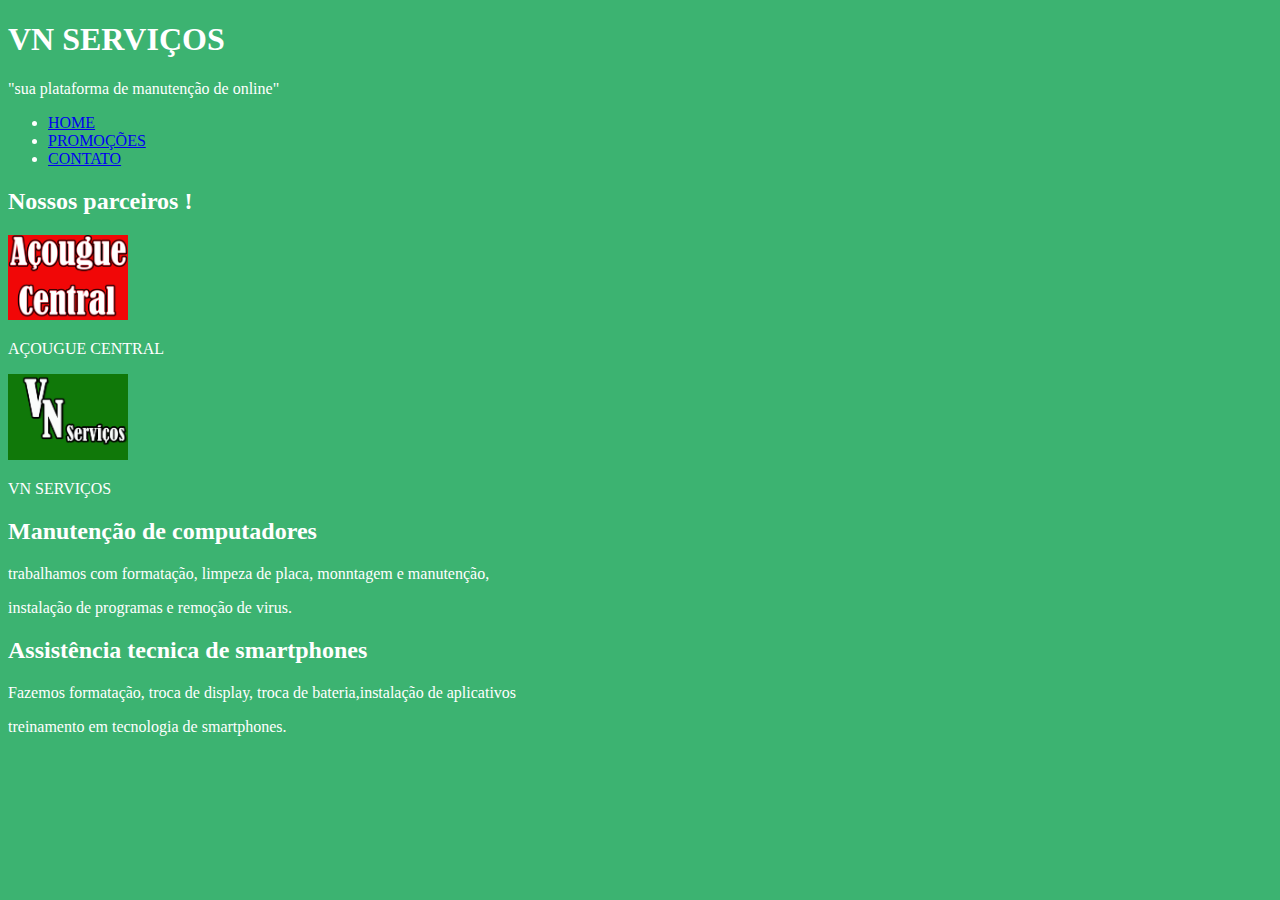
==== index.html @ f9c81851 "codigo modificado" ====
<!DOCTYPE html>
<html lang="en">
<head>
    <meta charset="UTF-8">
    <meta name="viewport" content="width=device-width, initial-scale=1.0">
    <title>VN SERVIÇOS</title>
    <style>
        body{
            background-color: mediumseagreen;
            width: 960px;
        }
        header{
            color: white;
            font-style:normal;

            
        }
        nav{
            

        }

    </style>
</head>
<body>
    <header>
        <h1>VN SERVIÇOS</h1>
        <p>"sua plataforma de manutenção de online"</p>
        <section>
            <nav>
                <ul>
                    <li><a href="index.html">HOME</a></li>
                    <li><a href="promocoes.html">PROMOÇÕES</a></li>
                    <li><a href="contato.html">CONTATO</a></li>
                </ul>
            </nav>
            <section>
                <h2>Nossos parceiros !</h2>
                <img src="img/açougue central.png" style="width: 120px;">
                <p>AÇOUGUE CENTRAL</p>
                <img src="img/logo v.jpg" style="width: 120px;">
                <p>VN SERVIÇOS</p>
            </section>
        </section>
        <section>
            <h2>Manutenção de computadores</h2>
            <p>trabalhamos com formatação, limpeza de placa,
                 monntagem e manutenção,</p> instalação de programas e 
                remoção de virus. </p>

                <h2>Assistência tecnica de smartphones</h2>
                <p>Fazemos formatação, troca de display, troca de bateria,instalação de aplicativos
                </p>treinamento em tecnologia de smartphones.
                </p>

                
        </section>
    </header>
</body>
</html>
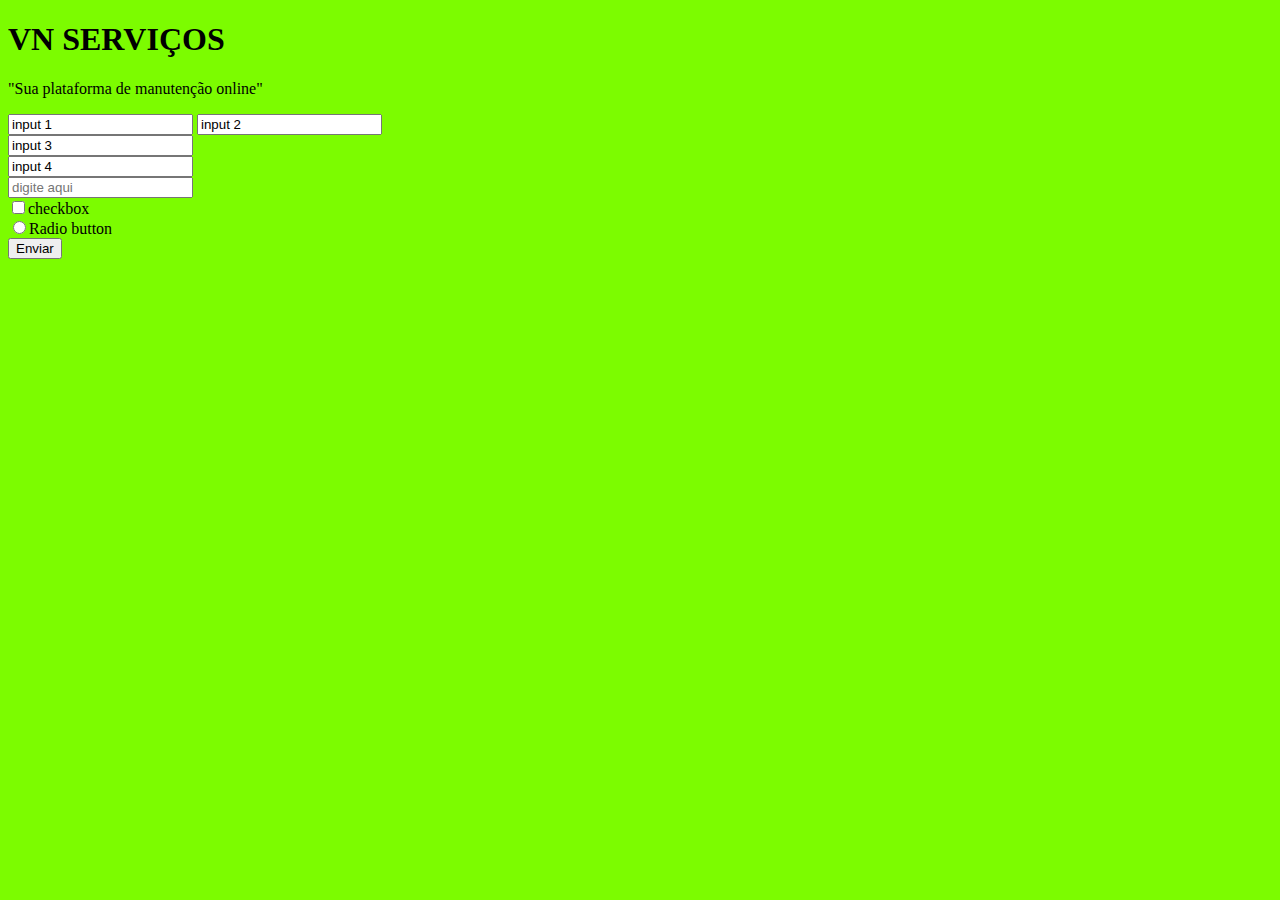
==== commit 6eaa1bf0: "index modificado" ====
--- a/index.html
+++ b/index.html
@@ -6,55 +6,31 @@
     <title>VN SERVIÇOS</title>
     <style>
         body{
-            background-color: mediumseagreen;
-            width: 960px;
+            background: lawngreen;
         }
-        header{
-            color: white;
-            font-style:normal;
-
-            
-        }
-        nav{
-            
-
-        }
-
     </style>
 </head>
 <body>
+    <head>
+        <h1>VN SERVIÇOS</h1>
+        <P>"Sua plataforma de manutenção online"</P>
+    </head>
     <header>
-        <h1>VN SERVIÇOS</h1>
-        <p>"sua plataforma de manutenção de online"</p>
+        <input type="text" value="input 1">
+        <input type="text" value="input 2">
+        <div><input type="text" value="input 3"></div>
+        <div><input type="text" value="input 4"></div>
         <section>
-            <nav>
-                <ul>
-                    <li><a href="index.html">HOME</a></li>
-                    <li><a href="promocoes.html">PROMOÇÕES</a></li>
-                    <li><a href="contato.html">CONTATO</a></li>
-                </ul>
-            </nav>
-            <section>
-                <h2>Nossos parceiros !</h2>
-                <img src="img/açougue central.png" style="width: 120px;">
-                <p>AÇOUGUE CENTRAL</p>
-                <img src="img/logo v.jpg" style="width: 120px;">
-                <p>VN SERVIÇOS</p>
-            </section>
+
+            <form action="salvar dados.php" method="post">
+                <input type="text" placeholder="digite aqui"> <br/>
+                <input type="checkbox">checkbox <br/>
+                <input type="radio">Radio button <br/>
+                <input type="submit" value="Enviar">
+            </form>
         </section>
-        <section>
-            <h2>Manutenção de computadores</h2>
-            <p>trabalhamos com formatação, limpeza de placa,
-                 monntagem e manutenção,</p> instalação de programas e 
-                remoção de virus. </p>
 
-                <h2>Assistência tecnica de smartphones</h2>
-                <p>Fazemos formatação, troca de display, troca de bateria,instalação de aplicativos
-                </p>treinamento em tecnologia de smartphones.
-                </p>
+    </header>
 
-                
-        </section>
-    </header>
 </body>
 </html>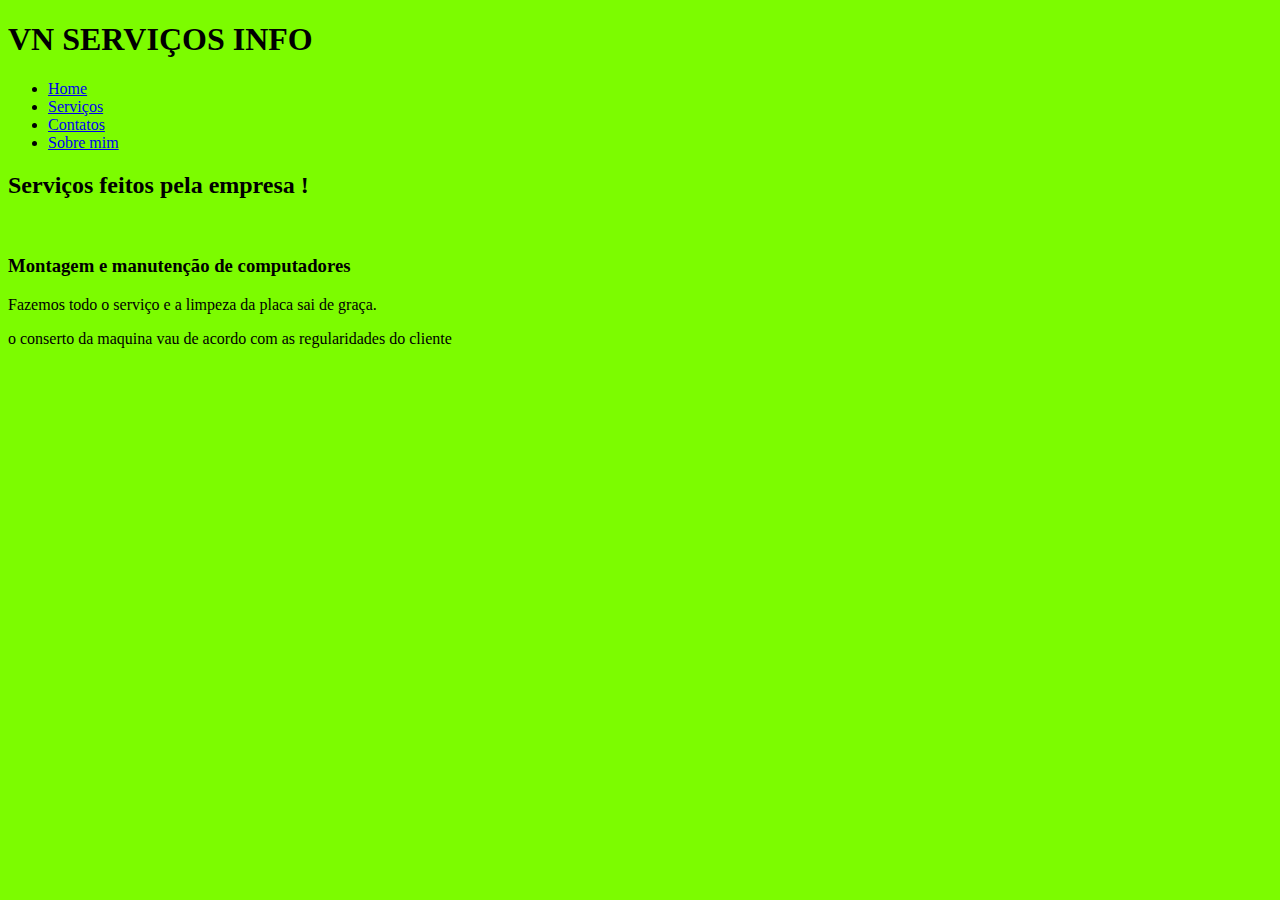
==== commit 2283e23e: "site modificado" ====
--- a/index.html
+++ b/index.html
@@ -11,26 +11,42 @@
     </style>
 </head>
 <body>
-    <head>
-        <h1>VN SERVIÇOS</h1>
-        <P>"Sua plataforma de manutenção online"</P>
-    </head>
-    <header>
-        <input type="text" value="input 1">
-        <input type="text" value="input 2">
-        <div><input type="text" value="input 3"></div>
-        <div><input type="text" value="input 4"></div>
-        <section>
+    <div class="header">
+        <div class="linha">
+            <header>
+                <div class="coluna col4">
+                <h1>VN SERVIÇOS INFO</h1>
+                </div>
+                <div class="coluna col8">
+                    <nav>
+                        <ul>
+                            <li><a href="index.html">Home</a></li>
+                            <li><a href="serviços.html">Serviços</a></li>
+                            <li><a href="contatos.html">Contatos</a></li>
+                            <li><a href="sobre.html">Sobre mim</a></li>
+                        </ul>
+                    </nav>
+                </div>
+            </header>
+      </div>
+    </div>
+           <div class="content">
+             <div class="coluna col5">
+                 <section>
+                     <h2>Serviços feitos pela empresa !</h2></br>
+                     <h3>Montagem e manutenção de computadores</h3>
+                     <p>Fazemos todo o serviço e a limpeza da placa sai de graça. <p>
+                        o conserto da maquina vau de acordo com as regularidades do cliente
+                     </p>
 
-            <form action="salvar dados.php" method="post">
-                <input type="text" placeholder="digite aqui"> <br/>
-                <input type="checkbox">checkbox <br/>
-                <input type="radio">Radio button <br/>
-                <input type="submit" value="Enviar">
-            </form>
-        </section>
+                 </section>
+              </div>
 
-    </header>
+          </div>
+            
+    
+    
+
 
 </body>
 </html>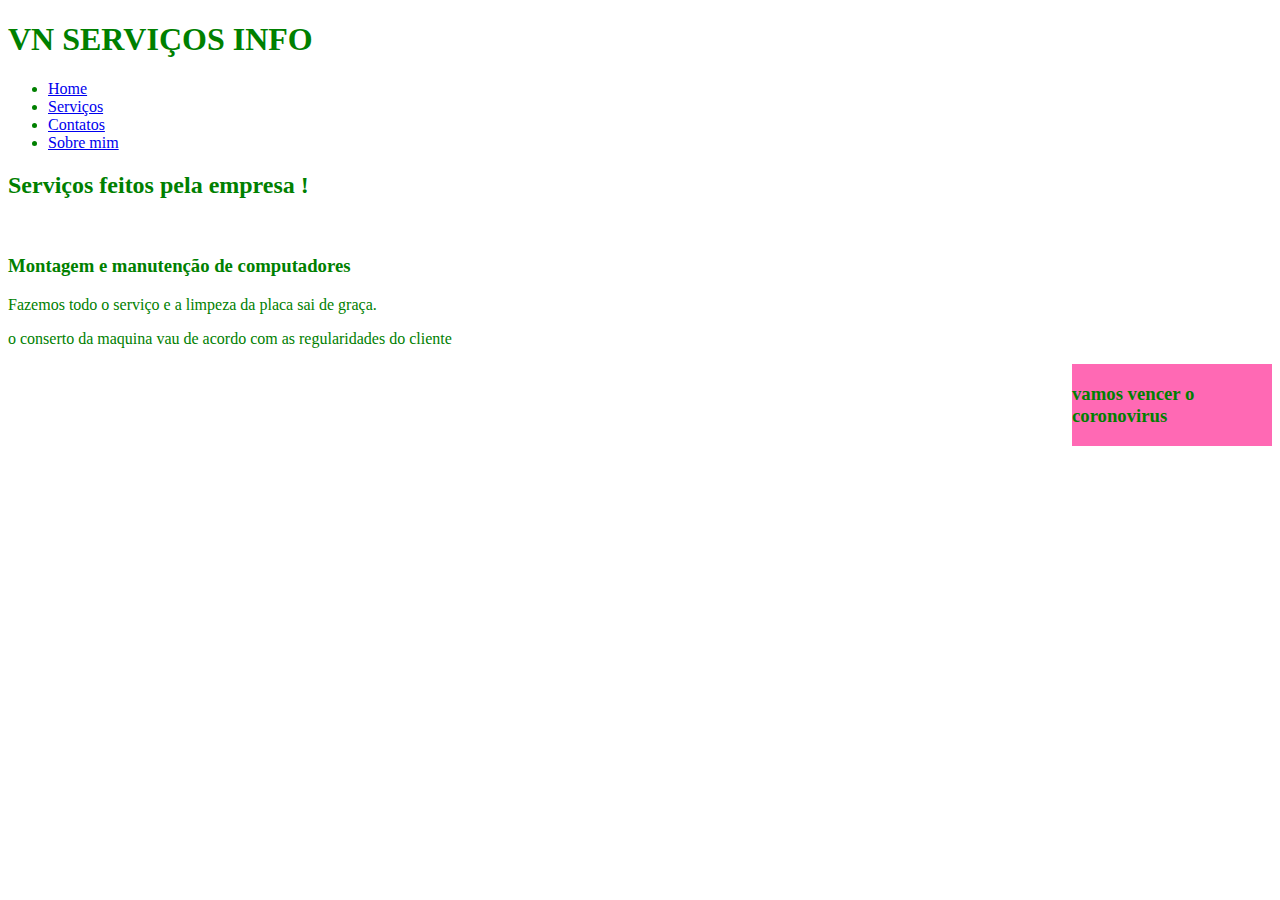
==== commit c3c8130d: "index.html modificado" ====
--- a/index.html
+++ b/index.html
@@ -6,7 +6,12 @@
     <title>VN SERVIÇOS</title>
     <style>
         body{
-            background: lawngreen;
+            color: green;
+        }
+        .sidebar{
+            background: hotpink;
+            width: 200px;
+            float: right;
         }
     </style>
 </head>
@@ -43,6 +48,11 @@
               </div>
 
           </div>
+          <div class="sidebar">
+              <div class="coluna col7">
+                  <h3>vamos vencer o coronovirus</h3>
+              </div>
+          </div>
             
     
     
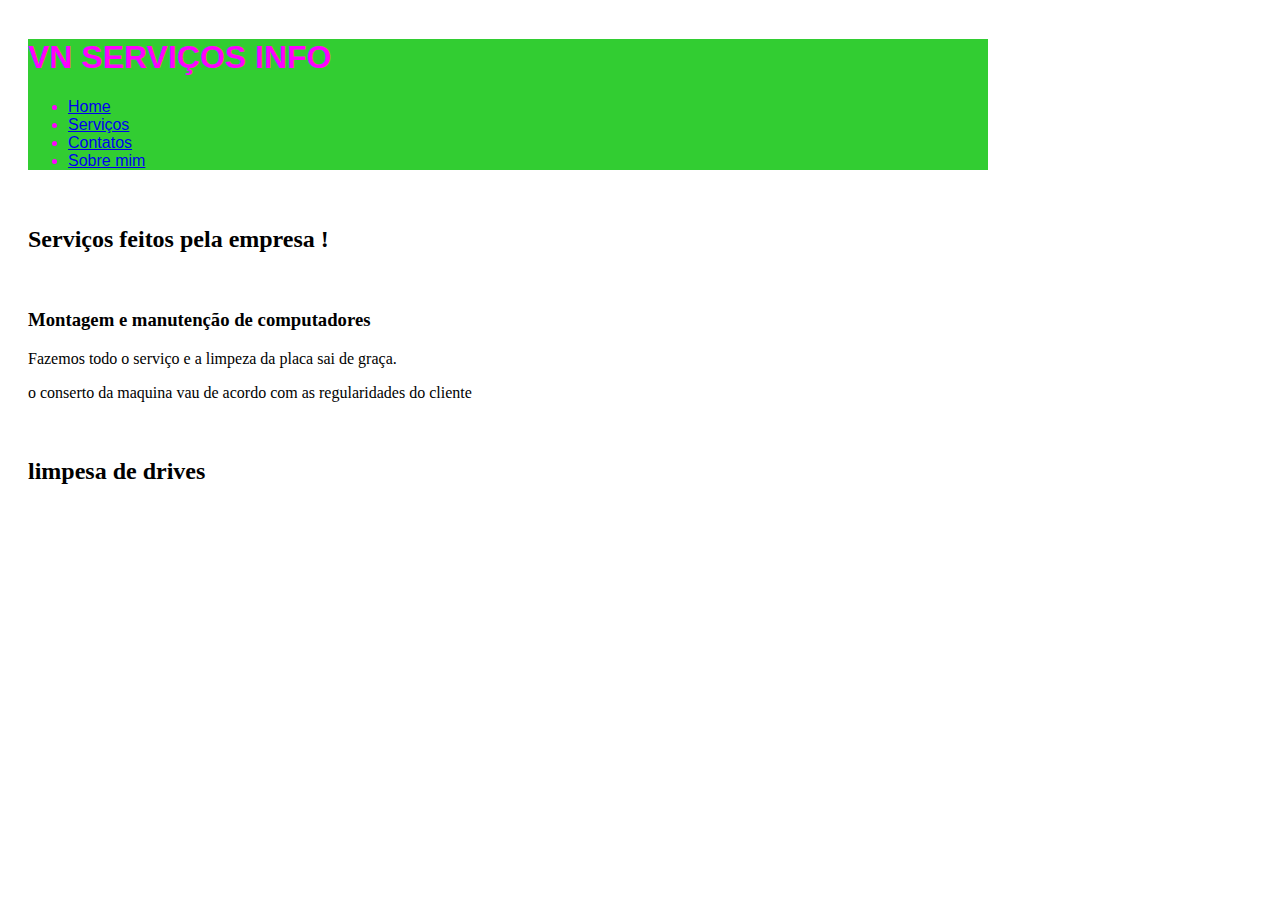
==== commit 50461f7b: "vinic.css" ====
--- a/index.html
+++ b/index.html
@@ -4,23 +4,15 @@
     <meta charset="UTF-8">
     <meta name="viewport" content="width=device-width, initial-scale=1.0">
     <title>VN SERVIÇOS</title>
-    <style>
-        body{
-            color: green;
-        }
-        .sidebar{
-            background: hotpink;
-            width: 200px;
-            float: right;
-        }
-    </style>
+    <link rel="stylesheet" href="css/vinic.css">
+
 </head>
 <body>
     <div class="header">
         <div class="linha">
             <header>
                 <div class="coluna col4">
-                <h1>VN SERVIÇOS INFO</h1>
+                <h1>VN SERVIÇOS INFO </h1>
                 </div>
                 <div class="coluna col8">
                     <nav>
@@ -36,7 +28,8 @@
       </div>
     </div>
            <div class="content">
-             <div class="coluna col5">
+             <div class="linha">
+                <div class="coluna col5">
                  <section>
                      <h2>Serviços feitos pela empresa !</h2></br>
                      <h3>Montagem e manutenção de computadores</h3>
@@ -45,13 +38,17 @@
                      </p>
 
                  </section>
-              </div>
+                </div>
+            </div>
 
           </div>
           <div class="sidebar">
-              <div class="coluna col7">
-                  <h3>vamos vencer o coronovirus</h3>
+              <div class="linha">
+                  <div class="coluna col7">
+                      <h2>limpesa de drives</h2>
+                  </div>
               </div>
+            
           </div>
             
     
--- a/css/vinic.css
+++ b/css/vinic.css
@@ -0,0 +1,10 @@
+.linha{
+    width: 960px;
+    padding: 10px 20px;
+}
+header{
+    background-color: limegreen;
+    color: magenta;
+    font-family: Verdana, Geneva, Tahoma, sans-serif;
+
+}
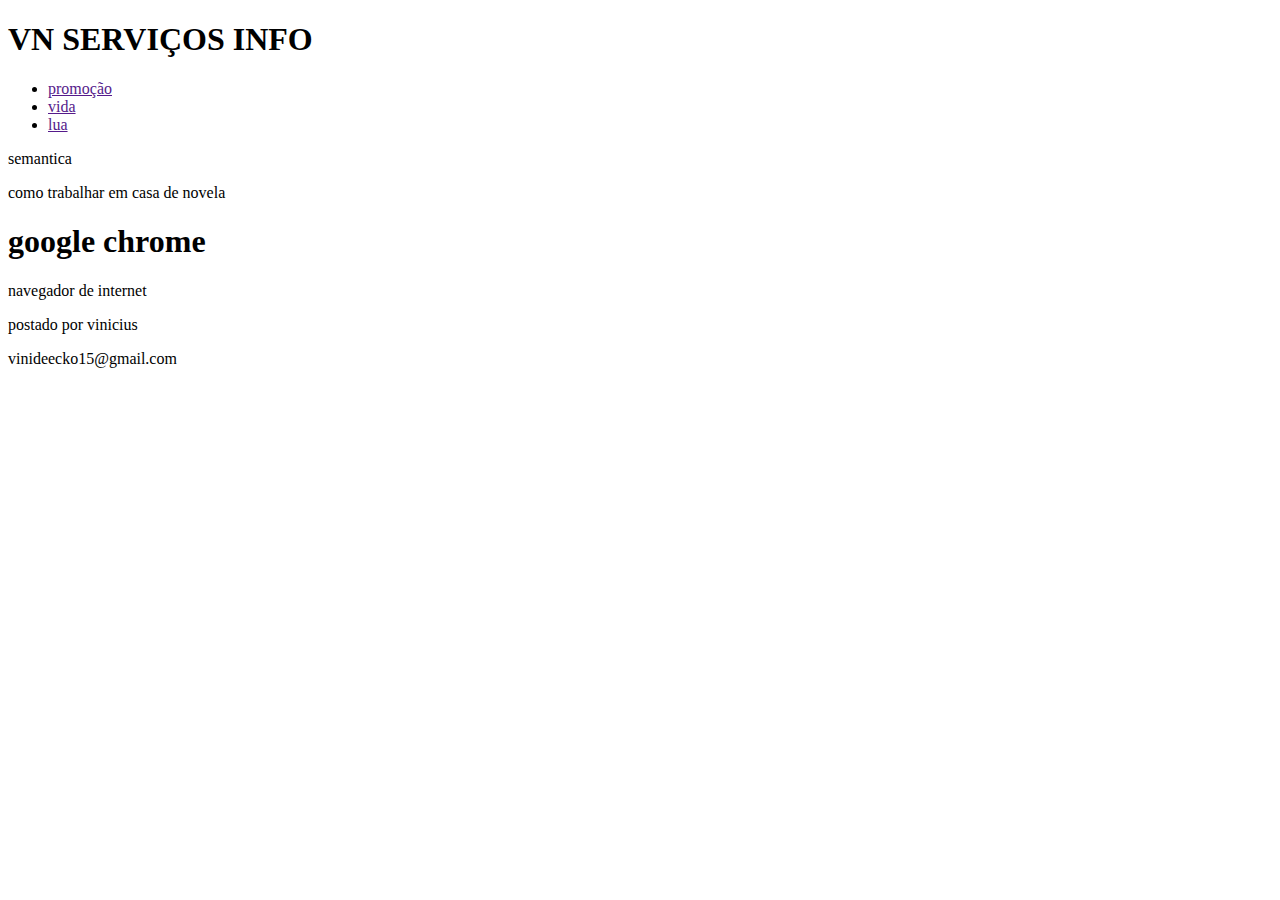
==== commit 7a29e461: "modificado" ====
--- a/index.html
+++ b/index.html
@@ -3,57 +3,39 @@
 <head>
     <meta charset="UTF-8">
     <meta name="viewport" content="width=device-width, initial-scale=1.0">
-    <title>VN SERVIÇOS</title>
-    <link rel="stylesheet" href="css/vinic.css">
-
+    <title>VN SERVIÇOS INFO</title>
 </head>
 <body>
-    <div class="header">
-        <div class="linha">
-            <header>
-                <div class="coluna col4">
-                <h1>VN SERVIÇOS INFO </h1>
-                </div>
-                <div class="coluna col8">
-                    <nav>
-                        <ul>
-                            <li><a href="index.html">Home</a></li>
-                            <li><a href="serviços.html">Serviços</a></li>
-                            <li><a href="contatos.html">Contatos</a></li>
-                            <li><a href="sobre.html">Sobre mim</a></li>
-                        </ul>
-                    </nav>
-                </div>
-            </header>
-      </div>
-    </div>
-           <div class="content">
-             <div class="linha">
-                <div class="coluna col5">
-                 <section>
-                     <h2>Serviços feitos pela empresa !</h2></br>
-                     <h3>Montagem e manutenção de computadores</h3>
-                     <p>Fazemos todo o serviço e a limpeza da placa sai de graça. <p>
-                        o conserto da maquina vau de acordo com as regularidades do cliente
-                     </p>
+    <header>
+        <h1>VN SERVIÇOS INFO</h1>
+    </header>
+    <nav>
+        <ul>
+            <li><a href="">promoção</a></li>
+            <li><a href="">vida</a></li>
+            <li><a href="">lua</a></li>
+        </ul>
+    </nav>
 
-                 </section>
-                </div>
-            </div>
+    <section> semantica
 
-          </div>
-          <div class="sidebar">
-              <div class="linha">
-                  <div class="coluna col7">
-                      <h2>limpesa de drives</h2>
-                  </div>
-              </div>
-            
-          </div>
-            
-    
-    
+    </section>
 
+    <article>
+        <p>como trabalhar em casa de novela</p>
+    </article>
+
+    <aside>
+        <h1>google chrome</h1>
+        <p>navegador de internet</p>
+    </aside>
+
+    <footer>
+        <p>postado por vinicius</p>
+        <p>vinideecko15@gmail.com</p>
+    </footer>
 
 </body>
-</html>+</html>
+  
+
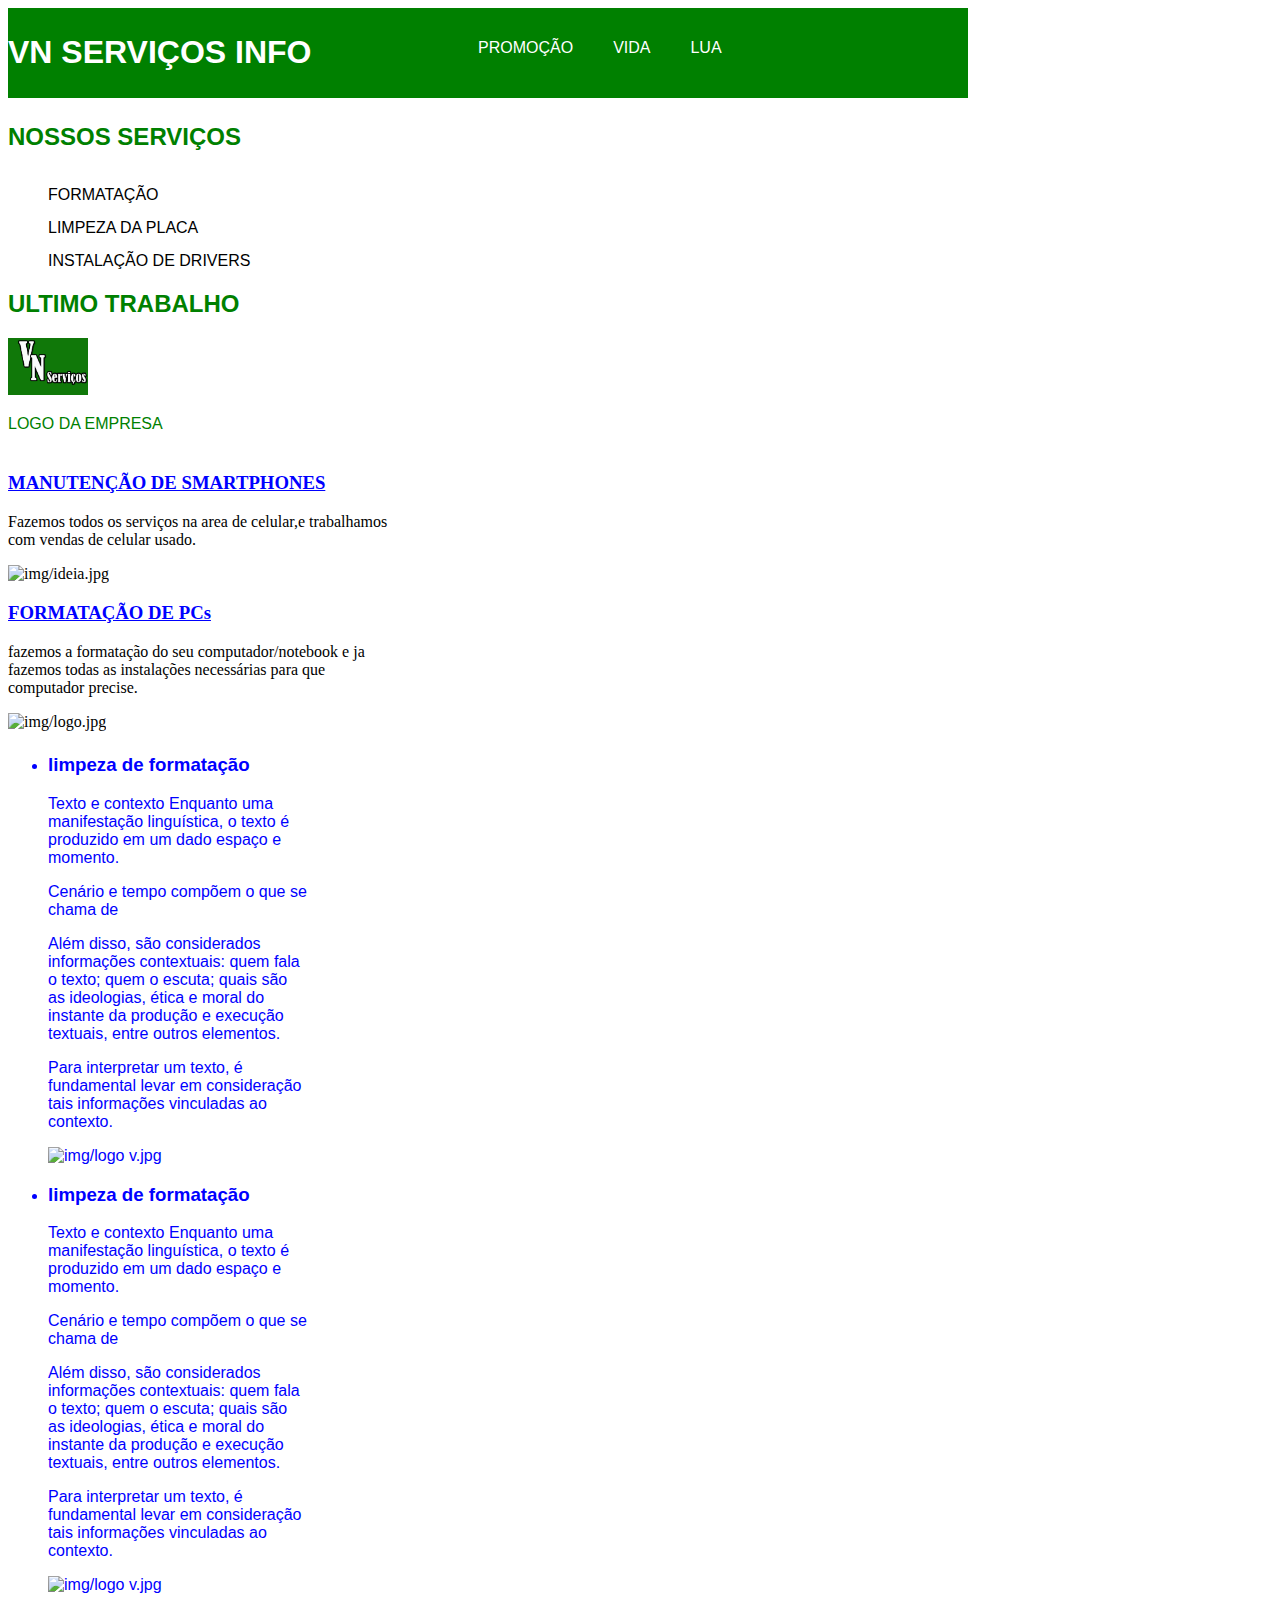
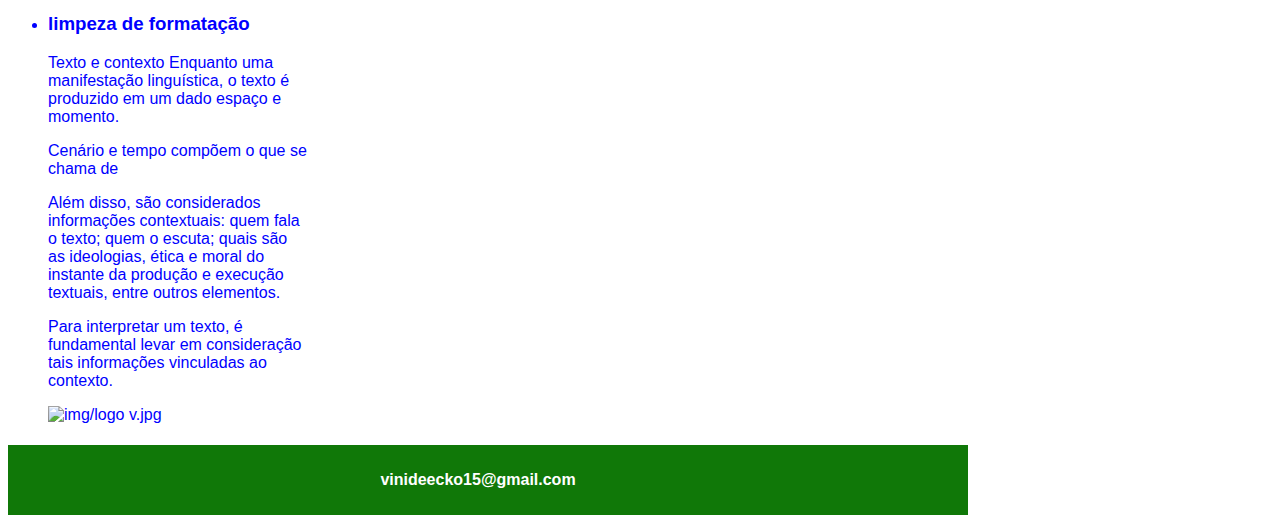
==== commit e2c915b7: "site modificado" ====
--- a/index.html
+++ b/index.html
@@ -4,36 +4,246 @@
     <meta charset="UTF-8">
     <meta name="viewport" content="width=device-width, initial-scale=1.0">
     <title>VN SERVIÇOS INFO</title>
+    <style>
+        .linha{
+            width: 960px;
+            margin: 0 auto;
+            overflow: auto;
+            padding: 5px 0;
+        }
+        body{
+            width: 960px;
+            font-family: Arial, Helvetica, sans-serif;
+            background-color:rgb(255, 255, 255);
+        }
+        header{
+            background-color: green;
+            color: white;
+            
+        }
+        nav{
+            list-style: none;
+            float: left;
+            padding: 0 500px;
+            margin: -90px;
+        }
+        nav li{
+            position: relative;
+            float: left;
+            display: inline;
+
+        }
+        nav li a{
+            text-decoration: none;
+            padding: 20px;
+            display: block;
+            color:white;
+            text-transform: uppercase;
+
+        
+        }
+        nav li a:hover{
+            background-color: white;
+            color: green;
+        }
+        section{
+            text-transform: uppercase;
+            float: left;
+            color: green;
+        } 
+        section li{
+            list-style: none;
+            padding-top: 15px;
+
+        }
+        section li a:hover{
+            background-color: green;
+            color: white;
+            padding: 5px 5px;
+        }
+        section li a{
+            text-decoration: none;
+            color: black;
+            
+        }
+        section img{
+            width: 80px;
+        }
+        article{
+            float: left;
+            font-family: Georgia, 'Times New Roman', Times, serif;
+
+        }
+        article h3{
+            color: blue;
+            text-decoration: underline;
+        }
+        aside {
+            float: right;
+            color: blue;
+
+        }
+        
+        footer{
+            background: #107808;
+            color: #fff;
+            padding: 30px 0;
+            text-align: center;
+            font-weight: 100;
+        }
+        
+}
+        .coluna{
+            padding: 0 10px;
+            float: left;
+            
+        }
+        
+        .col1{
+            width: 60px;
+        }
+        .col2{
+            width: 140px;
+        }
+        .col3{
+            width: 220px;
+        }
+        .col4{
+            width: 300px;
+        }
+        .col5{
+            width: 380px;
+
+        }
+        .col6{
+            width: 460px;
+        }
+        .col7{
+            width: 540px;
+        }
+        .col8{
+            width: 620px;
+        }
+        .col9{
+            width: 700px;
+        }
+        .col10{
+            width: 780px;
+        }
+        .col11{
+            width: 860px;
+        }
+        .col12{
+            width: 940px;
+        }
+
+    </style>
 </head>
 <body>
-    <header>
-        <h1>VN SERVIÇOS INFO</h1>
-    </header>
-    <nav>
-        <ul>
-            <li><a href="">promoção</a></li>
-            <li><a href="">vida</a></li>
-            <li><a href="">lua</a></li>
-        </ul>
-    </nav>
-
-    <section> semantica
-
-    </section>
-
-    <article>
-        <p>como trabalhar em casa de novela</p>
-    </article>
-
-    <aside>
-        <h1>google chrome</h1>
-        <p>navegador de internet</p>
-    </aside>
-
-    <footer>
-        <p>postado por vinicius</p>
-        <p>vinideecko15@gmail.com</p>
+
+        <header class="linha">
+            <div class="coluna col5">
+                <h1>VN SERVIÇOS INFO</h1>
+            </div>
+        
+  
+
+            <nav>
+                <div class="coluna col7">
+                <ul>
+                    <li><a href="">promoção</a></li>
+                    <li><a href="">vida</a></li>
+                    <li><a href="">lua</a></li>
+                </ul>
+                </div>
+            </nav>
+        </header>
+        <div class="linha">
+        <section>
+        
+             <div class="coluna col4">
+                 <h2>Nossos serviços</h2>
+                 <ul>
+                     <li><a href="">FORMATAÇÃO</a></li>
+                     <li><a href="">LIMPEZA DA PLACA</a></li>
+                     <li><a href="">INSTALAÇÃO DE DRIVERs</a></li>
+                 </ul>
+             </div>
+             <div class="coluna col8">
+                 <h2>ultimo trabalho</h2>
+                 <img src="img/logo v.jpg" alt="">
+                 <p>Logo da empresa</p>
+
+
+             </div>
+
+        </section>
+        </div>
+    
+    
+            <article>
+                <div class="coluna col5">
+                    <h3>MANUTENÇÃO DE SMARTPHONES</h3>
+                    <p>Fazemos todos os serviços na area de celular,e trabalhamos com vendas de celular usado.</p>
+                    <img src="" alt="img/ideia.jpg">
+                    <h3>FORMATAÇÃO DE PCs</h3>
+                    <p>fazemos a formatação do seu computador/notebook e ja fazemos todas as instalações necessárias
+                        para que computador precise.
+                    </p>
+                    <img src="" alt="img/logo.jpg">
+                </div>
+               
+            </article>
+    
+            <aside class="linha">
+                <div class="coluna col4">
+                   <ul class="vini">
+                       <li>
+                        <h3>limpeza de formatação</h3>
+                        <p>Texto e contexto
+                            Enquanto uma manifestação linguística, o texto é produzido em um dado espaço e momento.
+                             <p>Cenário e tempo compõem o que se chama de <p>
+                             Além disso, são considerados informações contextuais: quem fala o texto; quem o escuta; 
+                             quais são as ideologias, ética e moral do instante da produção e execução textuais, entre 
+                             outros elementos. <p>Para interpretar um texto, é fundamental levar em consideração 
+                             tais informações vinculadas ao contexto.</p>
+                             <img src="" alt="img/logo v.jpg">
+                       </li>
+                       <li>
+                        <h3>limpeza de formatação</h3>
+                        <p>Texto e contexto
+                            Enquanto uma manifestação linguística, o texto é produzido em um dado espaço e momento.
+                             <p>Cenário e tempo compõem o que se chama de <p>
+                             Além disso, são considerados informações contextuais: quem fala o texto; quem o escuta; 
+                             quais são as ideologias, ética e moral do instante da produção e execução textuais, entre 
+                             outros elementos. <p>Para interpretar um texto, é fundamental levar em consideração 
+                             tais informações vinculadas ao contexto.</p>
+                             <img src="" alt="img/logo v.jpg">
+                       </li>
+                       <li>
+                        <h3>limpeza de formatação</h3>
+                        <p>Texto e contexto
+                            Enquanto uma manifestação linguística, o texto é produzido em um dado espaço e momento.
+                             <p>Cenário e tempo compõem o que se chama de <p>
+                             Além disso, são considerados informações contextuais: quem fala o texto; quem o escuta; 
+                             quais são as ideologias, ética e moral do instante da produção e execução textuais, entre 
+                             outros elementos. <p>Para interpretar um texto, é fundamental levar em consideração 
+                             tais informações vinculadas ao contexto.</p>
+                             <img src="" alt="img/logo v.jpg">
+                       </li>
+
+                   </ul>
+        
+            </aside>
+        </div>
+    </div>
+    <footer class="linha">
+        <div class="coluna col12">
+        <h4>vinideecko15@gmail.com</h4>
+        </div>
     </footer>
+
+    
 
 </body>
 </html>
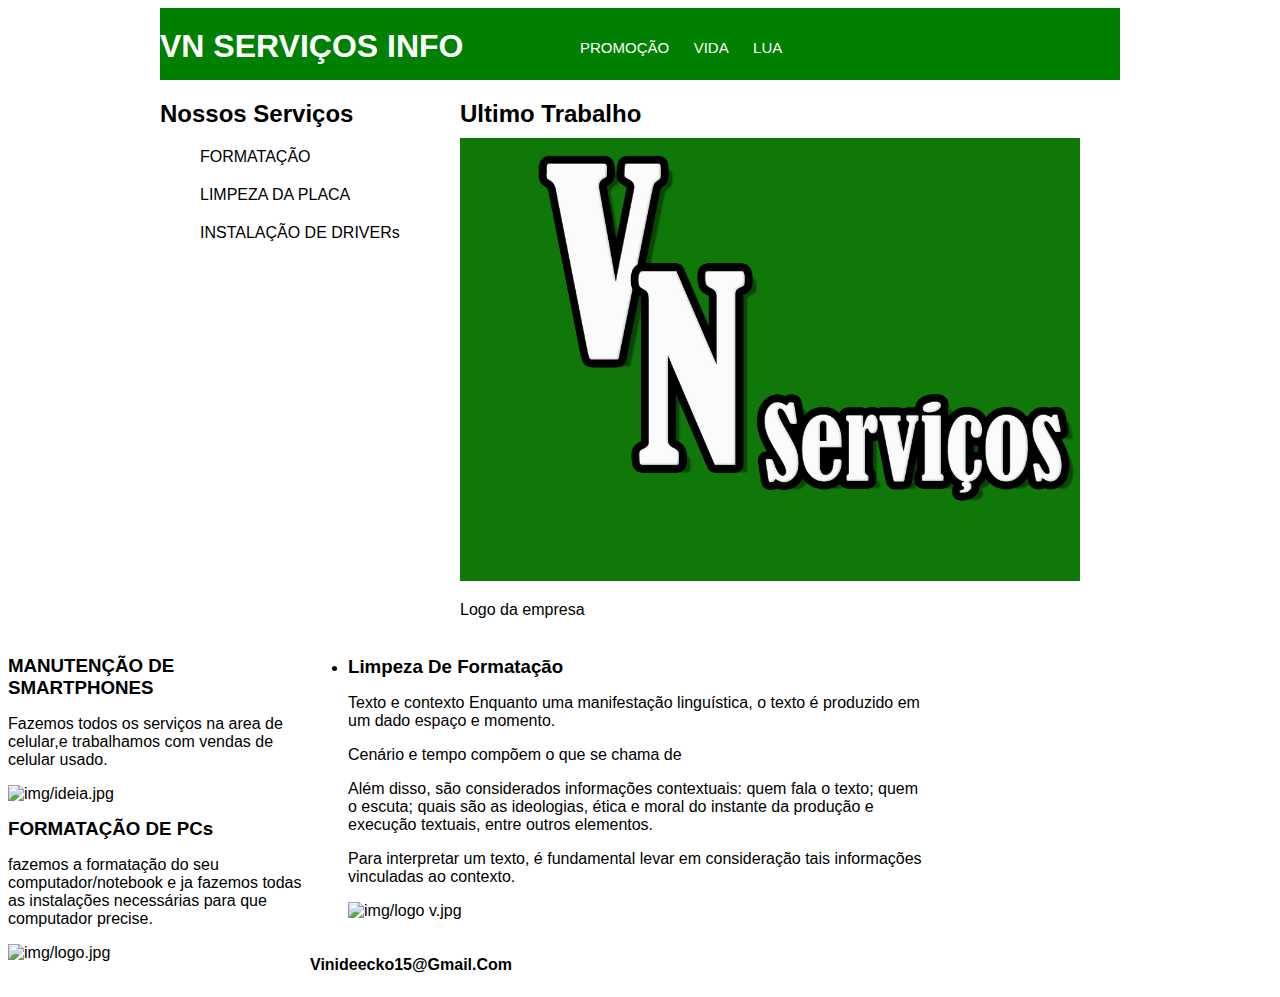
==== commit fd580d8b: "index.html modificado" ====
--- a/index.html
+++ b/index.html
@@ -4,141 +4,8 @@
     <meta charset="UTF-8">
     <meta name="viewport" content="width=device-width, initial-scale=1.0">
     <title>VN SERVIÇOS INFO</title>
-    <style>
-        .linha{
-            width: 960px;
-            margin: 0 auto;
-            overflow: auto;
-            padding: 5px 0;
-        }
-        body{
-            width: 960px;
-            font-family: Arial, Helvetica, sans-serif;
-            background-color:rgb(255, 255, 255);
-        }
-        header{
-            background-color: green;
-            color: white;
-            
-        }
-        nav{
-            list-style: none;
-            float: left;
-            padding: 0 500px;
-            margin: -90px;
-        }
-        nav li{
-            position: relative;
-            float: left;
-            display: inline;
-
-        }
-        nav li a{
-            text-decoration: none;
-            padding: 20px;
-            display: block;
-            color:white;
-            text-transform: uppercase;
-
-        
-        }
-        nav li a:hover{
-            background-color: white;
-            color: green;
-        }
-        section{
-            text-transform: uppercase;
-            float: left;
-            color: green;
-        } 
-        section li{
-            list-style: none;
-            padding-top: 15px;
-
-        }
-        section li a:hover{
-            background-color: green;
-            color: white;
-            padding: 5px 5px;
-        }
-        section li a{
-            text-decoration: none;
-            color: black;
-            
-        }
-        section img{
-            width: 80px;
-        }
-        article{
-            float: left;
-            font-family: Georgia, 'Times New Roman', Times, serif;
-
-        }
-        article h3{
-            color: blue;
-            text-decoration: underline;
-        }
-        aside {
-            float: right;
-            color: blue;
-
-        }
-        
-        footer{
-            background: #107808;
-            color: #fff;
-            padding: 30px 0;
-            text-align: center;
-            font-weight: 100;
-        }
-        
-}
-        .coluna{
-            padding: 0 10px;
-            float: left;
-            
-        }
-        
-        .col1{
-            width: 60px;
-        }
-        .col2{
-            width: 140px;
-        }
-        .col3{
-            width: 220px;
-        }
-        .col4{
-            width: 300px;
-        }
-        .col5{
-            width: 380px;
-
-        }
-        .col6{
-            width: 460px;
-        }
-        .col7{
-            width: 540px;
-        }
-        .col8{
-            width: 620px;
-        }
-        .col9{
-            width: 700px;
-        }
-        .col10{
-            width: 780px;
-        }
-        .col11{
-            width: 860px;
-        }
-        .col12{
-            width: 940px;
-        }
-
-    </style>
-</head>
+    <link rel="stylesheet" href="css/estilo.css">
+   
 <body>
 
         <header class="linha">
@@ -182,7 +49,7 @@
     
     
             <article>
-                <div class="coluna col5">
+                <div class="coluna col4">
                     <h3>MANUTENÇÃO DE SMARTPHONES</h3>
                     <p>Fazemos todos os serviços na area de celular,e trabalhamos com vendas de celular usado.</p>
                     <img src="" alt="img/ideia.jpg">
@@ -193,10 +60,7 @@
                     <img src="" alt="img/logo.jpg">
                 </div>
                
-            </article>
-    
-            <aside class="linha">
-                <div class="coluna col4">
+                <div class="coluna col8">
                    <ul class="vini">
                        <li>
                         <h3>limpeza de formatação</h3>
@@ -209,32 +73,12 @@
                              tais informações vinculadas ao contexto.</p>
                              <img src="" alt="img/logo v.jpg">
                        </li>
-                       <li>
-                        <h3>limpeza de formatação</h3>
-                        <p>Texto e contexto
-                            Enquanto uma manifestação linguística, o texto é produzido em um dado espaço e momento.
-                             <p>Cenário e tempo compõem o que se chama de <p>
-                             Além disso, são considerados informações contextuais: quem fala o texto; quem o escuta; 
-                             quais são as ideologias, ética e moral do instante da produção e execução textuais, entre 
-                             outros elementos. <p>Para interpretar um texto, é fundamental levar em consideração 
-                             tais informações vinculadas ao contexto.</p>
-                             <img src="" alt="img/logo v.jpg">
-                       </li>
-                       <li>
-                        <h3>limpeza de formatação</h3>
-                        <p>Texto e contexto
-                            Enquanto uma manifestação linguística, o texto é produzido em um dado espaço e momento.
-                             <p>Cenário e tempo compõem o que se chama de <p>
-                             Além disso, são considerados informações contextuais: quem fala o texto; quem o escuta; 
-                             quais são as ideologias, ética e moral do instante da produção e execução textuais, entre 
-                             outros elementos. <p>Para interpretar um texto, é fundamental levar em consideração 
-                             tais informações vinculadas ao contexto.</p>
-                             <img src="" alt="img/logo v.jpg">
-                       </li>
+                       </div>
+                     
 
                    </ul>
         
-            </aside>
+            </article>
         </div>
     </div>
     <footer class="linha">
--- a/css/estilo.css
+++ b/css/estilo.css
@@ -0,0 +1,156 @@
+body{
+    font-family: Verdana, Geneva, Tahoma, sans-serif;
+    color:black;
+} 
+.linha{
+    width: 960px;
+    margin: 0 auto;
+    overflow: auto;
+    padding: 5px 0;
+
+}
+.coluna{
+    padding: o 10px;
+    float: left;
+}
+.col1{
+    width: 60px;
+
+}
+.col2{
+    width: 140px;
+    
+}
+.col3{
+    width: 220px;
+    
+}
+.col4{
+    width: 300px;
+    
+}
+.col5{
+    width: 380px;
+    
+}
+.col6{
+    width: 460px; 
+    
+}
+.col7{
+    width: 540px;
+
+    
+}
+.col8{
+    width: 620px;
+    
+}
+.col9{
+    width: 700px;
+    
+}
+.col10{
+    width: 780px;
+
+    
+}
+.col11{
+    width: 860px;
+    
+}
+.col12{
+    width: 940px;
+    
+}
+.sem-padding{
+    padding: 0 !important;
+}
+.sem-margin{
+    margin: 0 !important;
+}
+h1, h2, h3, h4, h5, h6{
+    margin: 15px 0 10px 0 ;
+    text-transform:capitalize;
+
+}
+ul li,ol li{
+    margin-bottom: 5px;
+
+}
+ul.inline li, ol.inline li{
+display: inline;
+margin-right: 15px;
+
+}
+ul.inline li:last-child, ol.inline li:last-child{
+    margin-right: 0;
+}
+ul.sem-marcador, ol.sem-marcador{
+    list-style: none;
+}
+a.botao, input.botao{
+    background:grey;
+    padding: 5px 10px;
+    color: white;
+    cursor: pointer;
+    margin: 5px 0;
+    display: inline-block;
+}
+a.botao:hover, input.botao:hover{
+    background: blue;
+    color: white;
+    text-decoration: none;
+
+}
+img{
+    max-width: 100%;
+    height: auto;
+}
+header{
+    background:green;
+    color: white;
+
+}
+h1.logo{
+    color: white;
+    letter-spacing: 2px;
+}
+nav{
+    margin: 10px;
+    
+}
+nav li{
+    display: inline;
+    list-style: none;
+    margin-right: 20px ;
+
+
+}
+nav li a{
+    text-transform: uppercase;
+    color: white;
+    font-size: 15px;
+    text-decoration: none;
+    font-family: Verdana, Geneva, Tahoma, sans-serif;
+}
+nav li a:hover{
+    background: white;
+    color: green;
+    padding: 2px 5px;
+}
+section li{
+    list-style: none;
+    margin-top: 20px;
+}
+section li a{
+    text-decoration: none;
+    color: black;
+}
+section li a:hover{
+    background: black;
+    color: white;
+}
+
+
+    